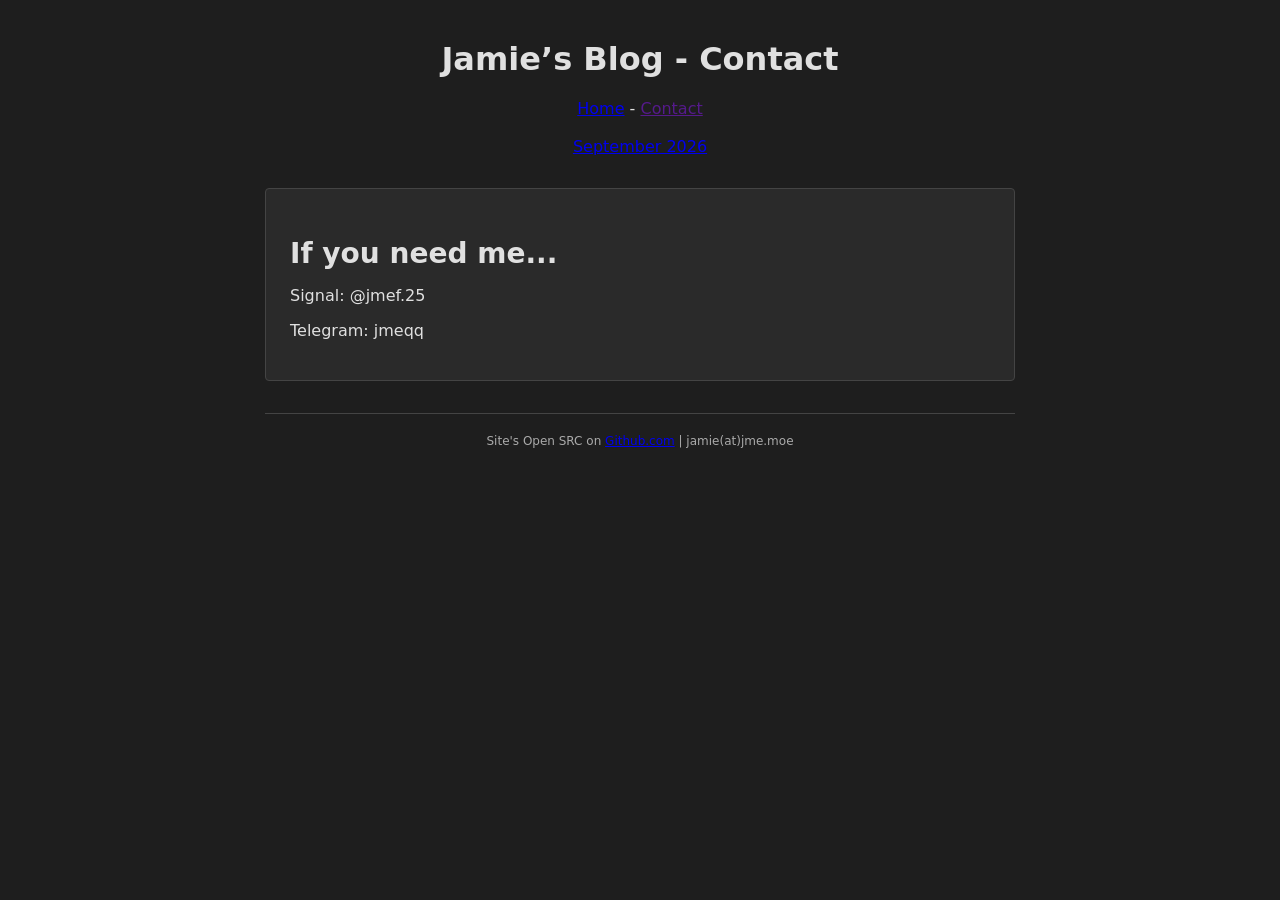
==== contact.html @ 8b69d39c "Blog Publish" ====
<html lang="en">
<head>
    <meta charset="UTF-8">
    <title>Jamie’s Blog - Contact</title>
    <link rel="stylesheet" href="styles.css">
</head>

<body>
    <header class="header">
        <h1>Jamie’s Blog - Contact</h1>
        <nav>
            <a href="https://jme.moe">Home</a> - 
            <a href="">Contact</a>
        </nav><br>
        <nav>
            <a href="https://jme.moe/september"><g>September 2026</g></a> 
        </nav>
    </header>

    <main class="main">
        <article class="box">
            <h2 class="box-header">If you need me...</h2>
            <p></p>
            <p>Signal: @jmef.25</p>
            <p>Telegram: jmeqq</p>
        </article>
    </main>

    <footer class="site-footer">
        <p>Site's Open SRC on <a href="https://github.com/jmeqq/jme.moe" target="_blank">Github.com</a> | jamie(at)jme.moe</p>
    </footer>

</body>
</html>
---- styles.css ----
body {
    font-family: system-ui;
    background: #1e1e1e;
    color: #e0e0e0;
    max-width: 750;
    margin: 0 auto;
    padding: 2.5rem;
}
.header {
    text-align: center;
    margin-bottom: 2rem;
}
.box {
    background: #2a2a2a;
    border: 1px solid #444444;
    padding: 1.5rem;
    margin-bottom: 1.5rem;
    border-radius: 4px;
}
.box-header {
    font-size: 1.75rem;
    margin-bottom: .25rem;
}
.box-time {
    font-size: .85rem;
    color: #aaaaaa;
    margin-bottom: 1.5rem;
}
.site-footer {
    text-align: center;
    font-size: .75rem;
    color: #aaaaaa;
    margin-top: 2rem;
    padding-top: 0.5rem;
    border-top: 1px solid #444444;
}
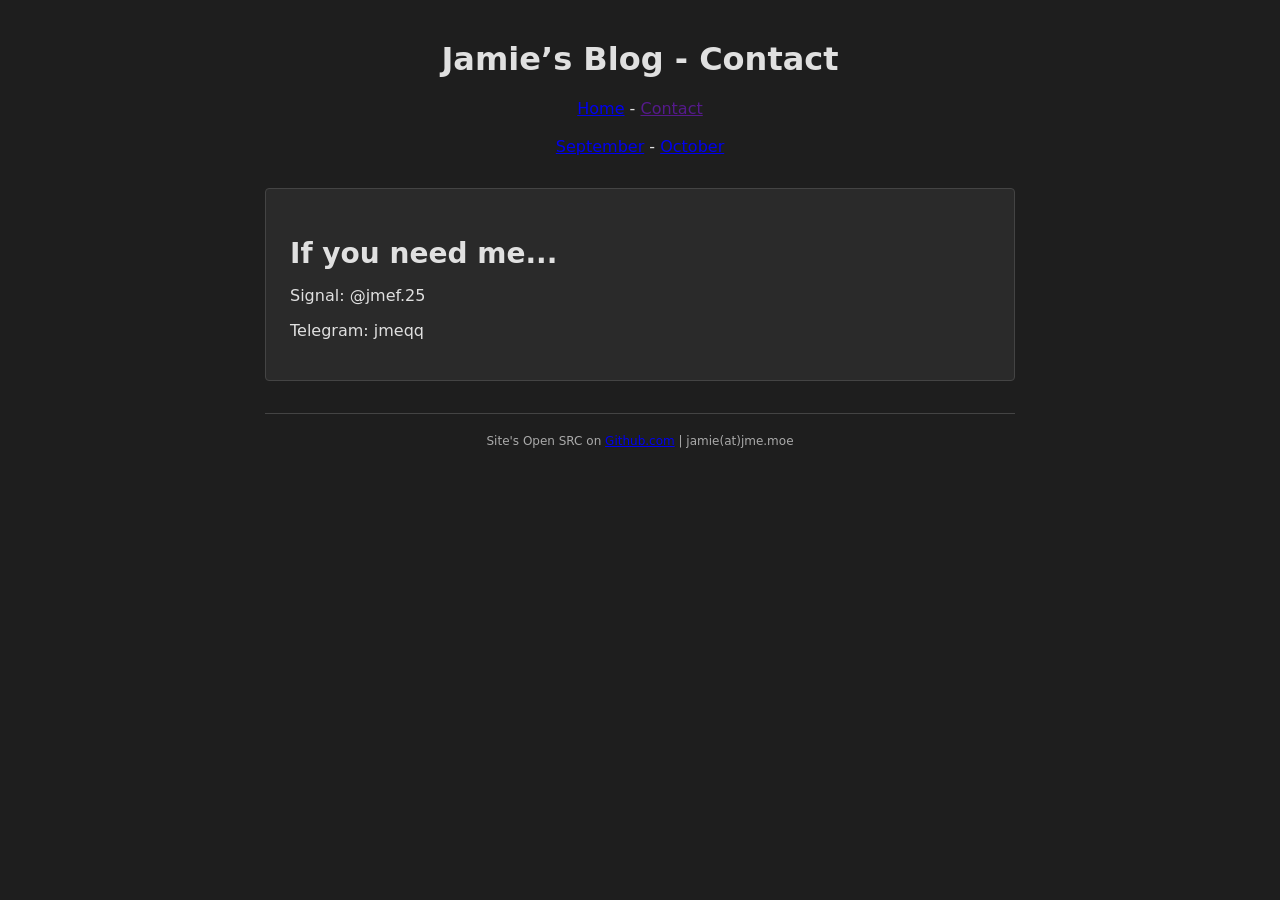
==== commit 71242420: "October" ====
--- a/contact.html
+++ b/contact.html
@@ -13,7 +13,8 @@
             <a href="">Contact</a>
         </nav><br>
         <nav>
-            <a href="https://jme.moe/september"><g>September 2026</g></a> 
+            <a href="https://jme.moe/september"><g>September</g></a> - 
+            <a href="https://jme.moe/october"><g>October</g></a>
         </nav>
     </header>
 
@@ -27,7 +28,7 @@
     </main>
 
     <footer class="site-footer">
-        <p>Site's Open SRC on <a href="https://github.com/jmeqq/jme.moe" target="_blank">Github.com</a> | jamie(at)jme.moe</p>
+        <p>Site's Open SRC on <a href="https://github.com/jmeqq/blog" target="_blank">Github.com</a> | jamie(at)jme.moe</p>
     </footer>
 
 </body>
--- a/styles.css
+++ b/styles.css
@@ -34,3 +34,6 @@
     padding-top: 0.5rem;
     border-top: 1px solid #444444;
 }
+k {
+    font-size: .75rem;
+}
